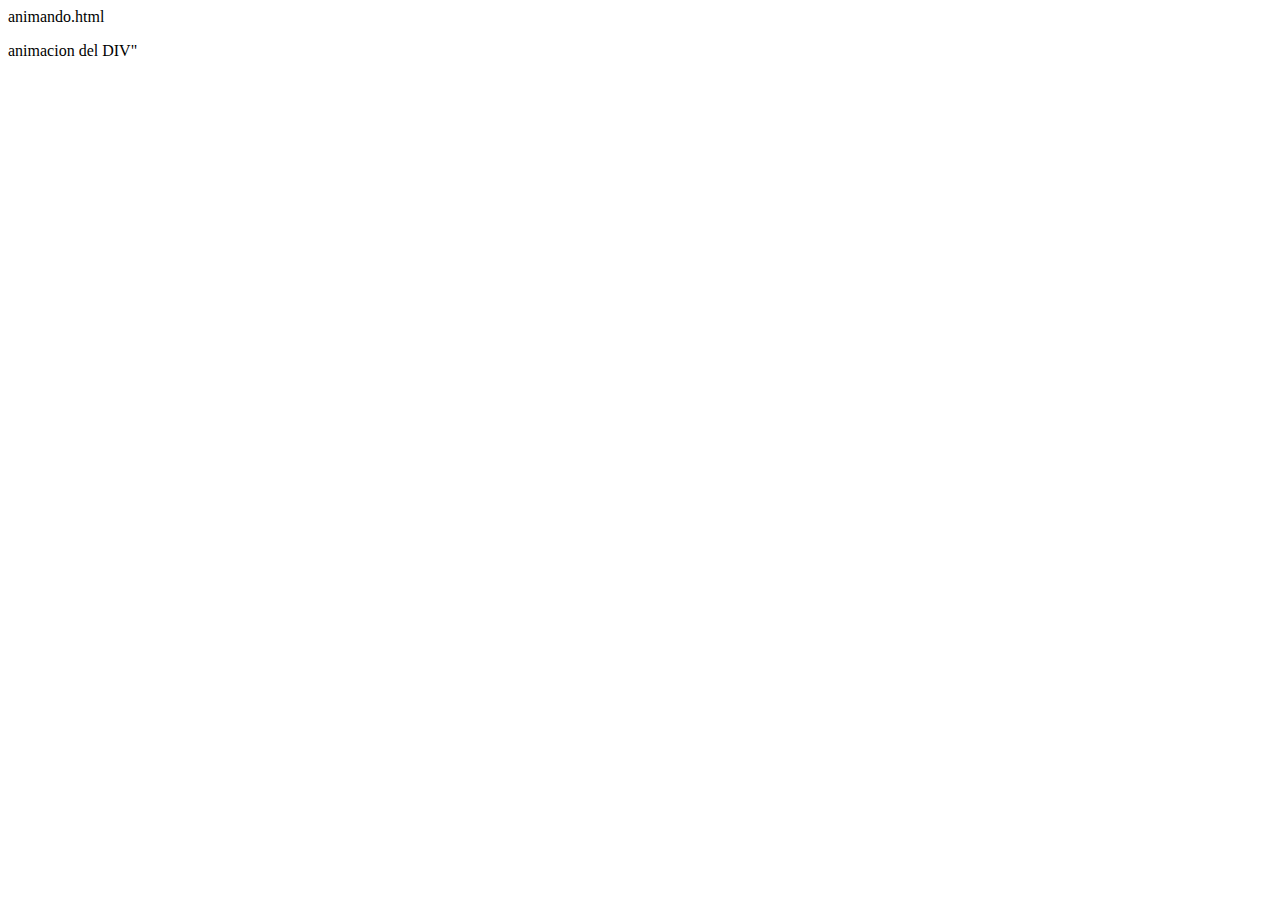
==== animando.html @ 010dd8ff "1" ====
animando.html
<!DOCTYPE html>
<html lang="es">
<head>
<title>Este texto es el titulo del documento</title>
<link rel="stylesheet" href="anima.css">
</head>
<body>
        <p>animacion del DIV"</p>
    <div class="liga" id="cuadrado">
</div>
</body>
</html>
---- anima.css ----
anima.css
.cuadrado {
    width: 100px;
    height: 100px;
    background: #09ff00;
    transition: width 2s, height 2s, margin 2s;
    margin: 50px auto 0;
}
.cuadrado:hover{
    width: 100%;
    height: 200px;
    margin: 0 auto;
}
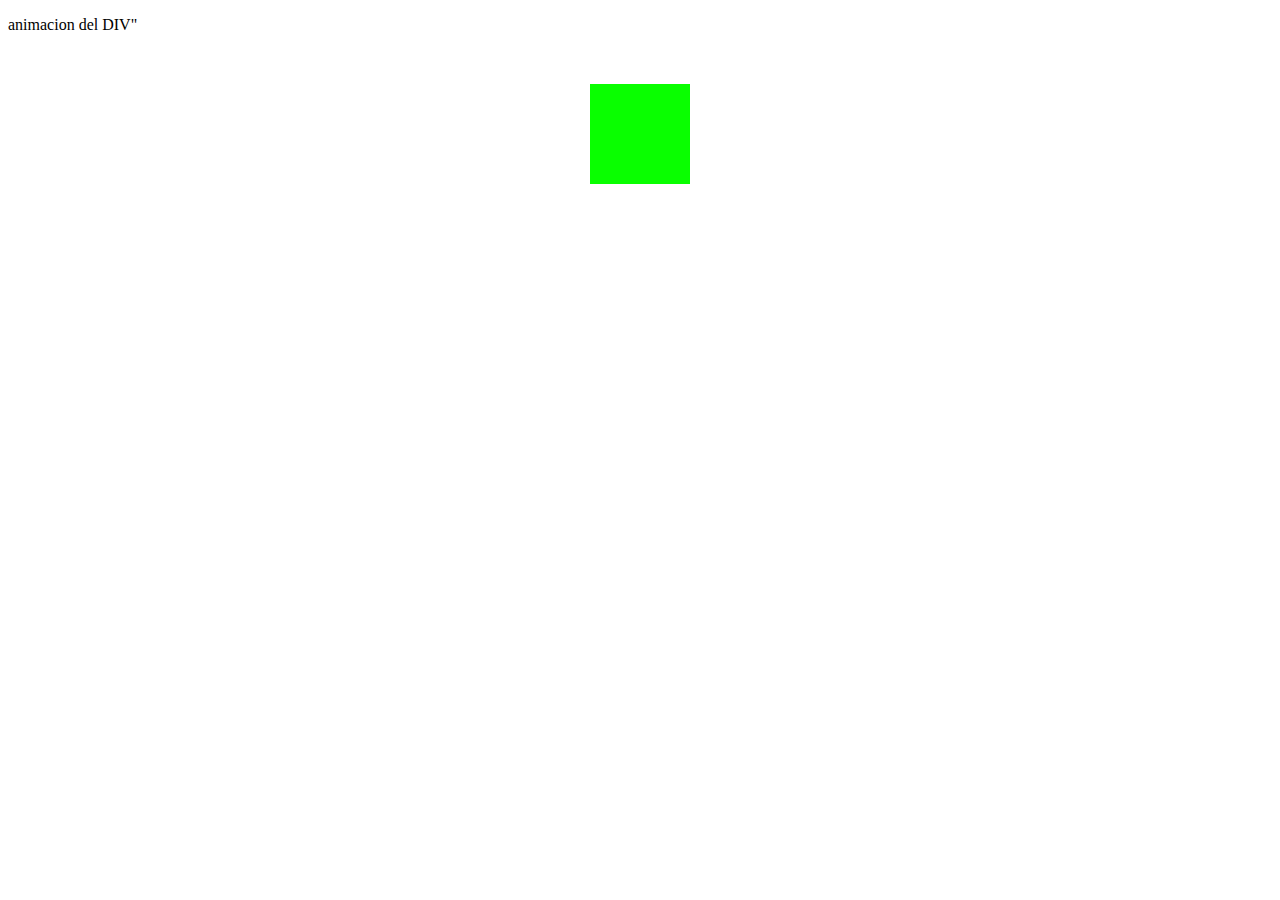
==== commit 4fb9dc6b: "4" ====
--- a/animando.html
+++ b/animando.html
@@ -1,4 +1,4 @@
-animando.html
+
 <!DOCTYPE html>
 <html lang="es">
 <head>
--- a/anima.css
+++ b/anima.css
@@ -1,13 +1,13 @@
-anima.css
-.cuadrado {
+
+.liga {
     width: 100px;
     height: 100px;
     background: #09ff00;
     transition: width 2s, height 2s, margin 2s;
     margin: 50px auto 0;
 }
-.cuadrado:hover{
+.liga:hover{
     width: 100%;
     height: 200px;
     margin: 0 auto;
-}+}
